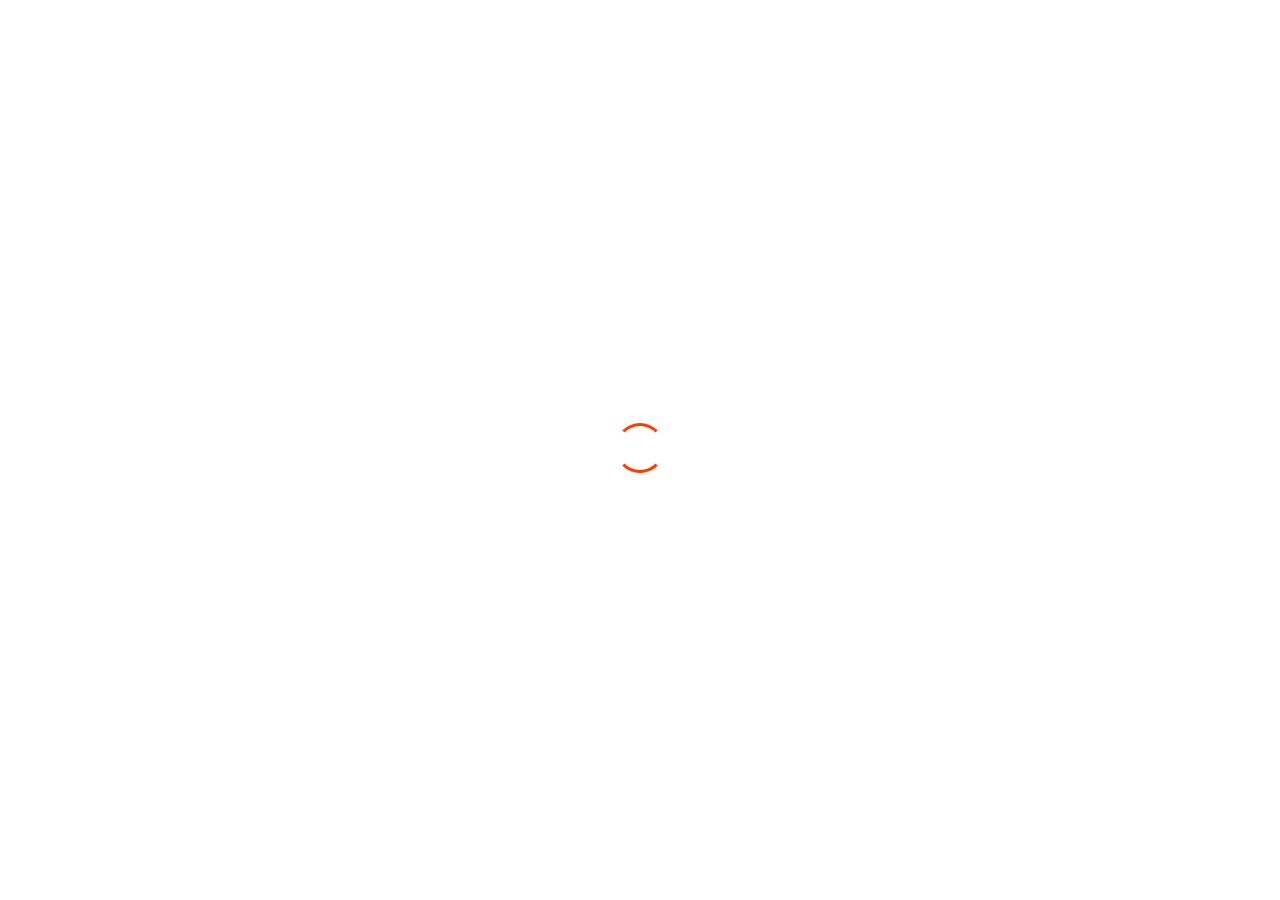
==== pages/about-us.html @ 4cb2102b "changed the navbar add jquery to the projetct and created contact us and about us" ====
<!DOCTYPE html>
<html lang="en">

<head>
    <meta charset="UTF-8" />
    <meta http-equiv="X-UA-Compatible" content="IE=edge" />
    <meta name="viewport" content="width=device-width, initial-scale=1.0" />
    <title>Wanderlust Chronicles</title>
    <link rel="stylesheet" type="text/css" href="../assets/style.css" />
    <link rel="stylesheet" href="https://cdnjs.cloudflare.com/ajax/libs/font-awesome/6.4.0/css/all.min.css"
        integrity="sha512-iecdLmaskl7CVkqkXNQ/ZH/XLlvWZOJyj7Yy7tcenmpD1ypASozpmT/E0iPtmFIB46ZmdtAc9eNBvH0H/ZpiBw=="
        crossorigin="anonymous" referrerpolicy="no-referrer" />
    <link rel="stylesheet" href="https://cdn.jsdelivr.net/npm/swiper@9/swiper-bundle.min.css" />
    <link href="https://cdn.jsdelivr.net/npm/bootstrap@5.2.3/dist/css/bootstrap.min.css" rel="stylesheet"
        integrity="sha384-rbsA2VBKQhggwzxH7pPCaAqO46MgnOM80zW1RWuH61DGLwZJEdK2Kadq2F9CUG65" crossorigin="anonymous">
    <link rel="stylesheet" href="https://cdnjs.cloudflare.com/ajax/libs/animate.css/4.1.1/animate.min.css" />
</head>

<body>
    <div class="loader-container">
        <div>
            <span class="loader"></span>
        </div>
    </div>

    <nav class="sticky">
        <div>
            <div class="logo">
                <img src="/assets/images/logo.PNG">
            </div>

            <div class="hamburger">
                <div class="hamburger--container">
                    <div class="hamburger--bars">
                    </div>
                </div>
            </div>

            <div class="fsmenu">
                <div class="fsmenu--container">
                    <div class="fsmenu--text-block">
                        <div class="fsmenu--text-container">
                            <ul class="fsmenu--list">
                                <li class="fsmenu--list-element">
                                    <a href="/pages/index.html">
                                        <span>Home</span>
                                    </a>
                                    <div class="fsmenu--scrolling-text">
                                        <span>Home</span><span>Home</span><span>Home</span><span>Home</span><span>Home</span>
                                    </div>
                                    <div class="fsmenu--link-img">
                                        <div class="fsmenu--img-container">
                                            <img src="/assets/images/africa/namibia.jpg">
                                        </div>
                                    </div>
                                </li>
                                <li class="fsmenu--list-element">
                                    <a href="/pages/about-us.html">
                                        <span>About Us</span>
                                    </a>
                                    <div class="fsmenu--scrolling-text">
                                        <span>About Us</span><span>About Us</span><span>About Us</span><span>About
                                            Us</span><span>About
                                            Us</span>
                                    </div>
                                    <div class="fsmenu--link-img">
                                        <div class="fsmenu--img-container">
                                            <img src="/assets/images/asia/mongolia.jpg">
                                        </div>
                                    </div>
                                </li>
                                <li class="fsmenu--list-element">
                                    <a href="/pages/discover.html">
                                        <span>Discover</span>
                                    </a>
                                    <div class="fsmenu--scrolling-text">
                                        <span>Discover</span><span>Discover</span><span>Discover</span><span>Discover</span><span>Discover</span>
                                    </div>
                                    <div class="fsmenu--link-img">
                                        <div class="fsmenu--img-container">
                                            <img src="/assets/images/middle East/Jordan.jpg">
                                        </div>
                                    </div>
                                </li>
                                <li class="fsmenu--list-element">
                                    <a href="/pages/blog.html">
                                        <span>Blog</span>
                                    </a>
                                    <div class="fsmenu--scrolling-text">
                                        <span>Blog</span><span>Blog</span><span>Blog</span><span>Blog</span><span>Blog</span>
                                    </div>
                                    <div class="fsmenu--link-img">
                                        <div class="fsmenu--img-container">
                                            <img src="/assets/images/destinations.jpg">
                                        </div>
                                    </div>
                                </li>
                                <li class="fsmenu--list-element">
                                    <a href="/pages/contact-us.html">
                                        <span>Contact</span>
                                    </a>
                                    <div class="fsmenu--scrolling-text">
                                        <span>Contact</span><span>Contact</span><span>Contact</span><span>Contact</span><span>Contact</span>
                                    </div>
                                    <div class="fsmenu--link-img">
                                        <div class="fsmenu--img-container">
                                            <img src="/assets/images/asia/taiwan.jpg">
                                        </div>
                                    </div>
                                </li>
                            </ul>
                        </div>
                    </div>
                </div>
            </div>
        </div>
    </nav>

    <section class="py-5">
        <div class="container">
            <div class="row">
                <div class="col-md-6">
                    <h2 class="animate-fade">About Us</h2>
                    <p class="animate-fade">Welcome to our travel website! We are dedicated to providing the best travel
                        experiences
                        to our customers. Whether you are looking for a relaxing beach vacation or an adventurous
                        mountain trek, we
                        have you covered. Our team of experienced travel experts is here to assist you in planning your
                        dream
                        trip.</p>
                    <p class="animate-fade">With a wide range of destinations and personalized itineraries, we strive to
                        make your
                        travel dreams come true. We believe that every journey is a story waiting to be told, and we
                        want to help
                        you create unforgettable memories.</p>
                </div>
                <div class="col-md-6">
                    <img src="/assets/images/hero-image.jpg" alt="About Us" class="img-fluid animate-fade">
                </div>
            </div>
            <div class="row mt-5">
                <div class="col-md-6">
                    <h3 class="animate-fade">Our Mission</h3>
                    <p class="animate-fade">At our travel website, our mission is to inspire and enable people to
                        explore the world.
                        We aim to provide exceptional travel experiences that exceed our customers' expectations. We
                        believe in
                        fostering a sense of adventure and discovery, creating memories that will last a lifetime.</p>
                </div>
                <div class="col-md-6">
                    <h3 class="animate-fade">Our Team</h3>
                    <p class="animate-fade">Our dedicated team of travel experts is passionate about curating unique and
                        unforgettable journeys. With their extensive knowledge and expertise, they will guide you every
                        step of the
                        way, ensuring your travel experience is seamless and enjoyable. We are committed to providing
                        excellent
                        customer service and making your trip a remarkable one.</p>
                </div>
            </div>
        </div>
    </section>

</body>
<script src="https://cdn.jsdelivr.net/npm/@popperjs/core@2.11.6/dist/umd/popper.min.js"
    integrity="sha384-oBqDVmMz9ATKxIep9tiCxS/Z9fNfEXiDAYTujMAeBAsjFuCZSmKbSSUnQlmh/jp3"
    crossorigin="anonymous"></script>
<script src="https://cdn.jsdelivr.net/npm/bootstrap@5.2.3/dist/js/bootstrap.min.js"
    integrity="sha384-cuYeSxntonz0PPNlHhBs68uyIAVpIIOZZ5JqeqvYYIcEL727kskC66kF92t6Xl2V"
    crossorigin="anonymous"></script>

<script src="https://code.jquery.com/jquery-3.7.0.min.js"></script>

<script>
    $(document).ready(function () {
        $('.loader-container').fadeIn(300);
        setTimeout(function () {
            $('.loader-container').fadeOut(300);
        }, 2000);

        $('.animate-fade').each(function (index) {
            $(this).delay(300 * index).animate({ opacity: 1 }, 1000);
        });

        $('.hamburger').click(function () {

            var $this = $(this);

            if ($this.hasClass('is-active')) {
                $('.fsmenu, .logo').removeClass('is-active');
                $('.fsmenu, .logo').addClass('close-menu');
            } else {
                $('.fsmenu, .logo').removeClass('close-menu');
                $('.fsmenu, .logo').addClass('is-active');
            };
            $this.toggleClass('is-active');
        });

        $(".fsmenu--list-element").hover(
            function () {
                $(this).addClass('open');
                $(this).removeClass('is-closing');
            }, function () {
                $(this).removeClass('open');
                $(this).addClass('is-closing');
            }
        );

    });
</script>

</html>
---- assets/style.css ----
@import url('https://fonts.googleapis.com/css2?family=Catamaran&family=Oswald:wght@200;300;400;500&family=Raleway:ital,wght@0,100;0,200;0,300;0,400;0,500;0,600;0,700;0,800;0,900;1,100;1,200;1,300;1,400;1,500;1,600;1,700;1,800;1,900&display=swap');

* {
  margin: 0;
  padding: 0;
  box-sizing: border-box;
  scrollbar-width: thin;
  scrollbar-color: #fff #c4c4c4;
}

/* Chrome, Edge, and Safari */
*::-webkit-scrollbar {
  width: 10px;
}

*::-webkit-scrollbar-thumb {
  background-color: #c4c4c4;
}

body {
  font-family: 'Raleway', sans-serif !important;
  color: rgba(49, 50, 49, 0.9) !important;
}

.swiper {
  height: 620px;
  margin-bottom: 90px;
}

.swiper-slide img {
  width: 100%;
  height: 100%;
  object-fit: cover;
}

.swiper-slide::after {
  content: "";
  position: absolute;
  top: 0;
  left: 0;
  width: 100%;
  height: 100%;
  background-color: rgba(0, 0, 0, 0.5);
  /* Adjust the shadow color and opacity as desired */
  z-index: 5;
}

.slider-text {
  position: absolute;
  top: 50%;
  left: 50%;
  transform: translate(-50%, -50%);
  z-index: 10;
  text-align: center;
  color: #fff;
}

.slider-text h2 {
  font-size: 39px;
  margin-bottom: 10px;
  font-family: 'Segoe UI', Tahoma, Geneva, Verdana, sans-serif;
  font-weight: lighter;
  text-shadow: 2px 2px 4px black;
}

.slider-text p {
  font-size: 23px;
  font-family: 'Segoe UI', Tahoma, Geneva, Verdana, sans-serif;
  font-weight: lighter;
  text-shadow: 2px 2px 4px black;
}

.travel-section {
  background-color: white;
  padding: 50px 0;
}

.travel-item {
  text-align: center;
  margin-bottom: 30px;
}

.travel-item h3 {
  font-size: 24px;
  margin-bottom: 10px;
  font-family: 'Segoe UI', Tahoma, Geneva, Verdana, sans-serif;
  font-weight: lighter;
}

.travel-item img {
  width: 90%;
  height: auto;
  object-fit: cover;
  margin-bottom: 10px;
}

.travel-item p {
  font-size: 16px;
  margin-bottom: 10px;
  font-family: Arial, Helvetica, sans-serif;
  font-weight: lighter;
}

.travel-item a {
  font-family: Arial, Helvetica, sans-serif;
  display: block;
  background-color: #d6aa63;
  background-color: rgb(235, 202, 157);
  padding: 8px 16px;
  /* Adjust the padding values */
  border-radius: 1px;
  text-decoration: none;
  font-weight: lighter;
  margin-top: 20px;
  color: inherit;
  text-decoration: none;
  font-size: 14px;
  /* Adjust the font-size */
  max-width: 60%;
}

.travel-item a:hover {
  transform: scale(1.05);
  cursor: pointer;
  background-color: #d8b070;

}

@media (max-width: 991px) {
  .travel-item {
    margin-bottom: 20px;
  }
}

.about-section {
  background-image: url('../assets/images/annie-spratt-0ZPSX_mQ3xI-unsplash.jpg');
  background-size: cover;
  background-position: center;
  padding: 30px;
  position: relative;
}

.separator-line {
  position: absolute;
  width: 95%;
  height: 2px;
  background-color: #ccc;
}

.separator-line.top {
  top: 0;
}

.separator-line.bottom {
  bottom: 0;
}

.about-text {
  max-width: 700px;
  margin: 0 auto;
}

.about-section h2 {
  /* padding-left: 480px; */
  padding-top: 15px;
  padding-bottom: 20px;
  font-size: 24px;
  margin-bottom: 10px;
  display: flex;
  justify-content: center;
}

.about-section p {
  font-size: 16px;
  padding-bottom: 5px;
}

.image-gallery {
  display: flex;
  justify-content: center;
  gap: 10px;
  padding-bottom: 20px;
}

.image-link {
  position: relative;
  display: inline-block;
  max-width: 600px;
  height: 330px;
  overflow: hidden;
  aspect-ratio: 1/1;
}

.image-link:hover img {
  transform: scale(1.1);
  transition: transform 0.3s ease;
}

.image-link img {
  display: block;
  width: 100%;
  height: 100%;
  object-fit: cover;
  transition: transform 0.3s ease;
}

.image-link::before {
  content: "";
  position: absolute;
  top: 5px;
  left: 5px;
  right: 5px;
  bottom: 5px;
  border: 2px solid #ffffff;
  pointer-events: none;
  z-index: 1;
}

.image-link:hover {
  filter: brightness(70%);
}

.title-1 {
  position: absolute;
  font-family: Verdana, Geneva, Tahoma, sans-serif;
  bottom: 140px;
  left: 0;
  width: 100%;
  text-align: center;
  color: #ffffff;
  font-size: 20px;
  font-weight: lighter;
  text-shadow: 2px 2px 4px black;
}

.header-1 {
  background-color: white;
  padding: 40px;
}

.header-container {
  text-align: center;
}

.header-title {
  padding-bottom: 15px;
  font-size: 32px;
  font-family: 'Segoe UI', Tahoma, Geneva, Verdana, sans-serif;
  font-weight: lighter;
}

.header-subtitle {
  font-size: 18px;
  color: #f7d8f5;
}

.logo {
  height: 70px;
  width: 75px;
  position: absolute;
  top: 0.3em;
  left: 3em;
}

.footer-main {
  padding-top: 35px;
  background-color: #f2f2fa;
}

.address-main>div.col-lg-4 {
  border-bottom: dotted 1px #999;
}

.address-box {
  padding: 10px 0;
  margin-bottom: 30px;
}

.add-icon {
  float: left;
  width: 60px;
  display: inline-block;
  padding: 0px 5px;
}

.address-box .add-icon {
  height: 75px;
  width: 75px;
  margin-right: 20px;
  text-align: center;
}

.add-icon i {
  font-size: 2.2rem;
}

.add-content {
  padding-left: 70px;
}

.add-content h5 {
  font-size: 17px;
  color: #666565;
  padding: 0;
  font-weight: 500;
  margin-bottom: 10px;
}

.add-content p {
  font-size: 13px;
  max-width: 250px;
  color: #666565;
  font-weight: 300;
}

.add-content p a {
  font-size: 14px;
  color: #666565;
  font-weight: 300;
  word-wrap: break-word;
}

.add-content p a:hover {
  color: #ffb32d;
}

.user-story-container {
  width: 100%;
  padding-top: 5%;
  padding-bottom: 5%;
}

.user-story {
  display: flex;
  flex-wrap: wrap;
  justify-content: center;
  align-items: center;
}

.user-story .image {
  flex: 1;
  max-width: 200px;
  max-height: 200;
  margin-right: 20px;
}

.user-story .image img {
  width: 100%;
  height: 100%;
  border-radius: 30%;

}

.user-story .content {
  flex: 1;
  height: 200px;
  overflow: auto;
}

.user-story p {
  font-size: 16px;
  line-height: 1;
}

.blog-hero-image {
  background-image: url('../assets/images/surface-S_YOuAUMm2o-unsplash.jpg');
  background-size: cover;
  background-position: center;
  background-repeat: no-repeat;
  height: 300px;
  /* Adjust the height as needed */
  position: relative;
  filter: brightness(0.9);

}

.blog-hero-text {
  text-align: center;
  position: absolute;
  top: 50%;
  left: 50%;
  transform: translate(-50%, -50%);
  color: white;
  font-family: 'Segoe UI', Tahoma, Geneva, Verdana, sans-serif;
  text-shadow: 2px 2px 4px black;
}

.blog-hero-image h1 {
  font-size: 36px;
}

.blog-hero-image p {
  font-size: 20px;
}

.hero-image {
  background-image: url('../assets/images/pexels-walid-ahmad-847402.jpg');
  background-size: cover;
  background-position: center;
  background-repeat: no-repeat;
  height: 300px;
  /* Adjust the height as needed */
  position: relative;
}

.hero-text {
  text-align: center;
  position: absolute;
  top: 50%;
  left: 50%;
  transform: translate(-50%, -50%);
  color: white;
  font-size: 39px;
  font-family: 'Segoe UI', Tahoma, Geneva, Verdana, sans-serif;
  text-shadow: 2px 2px 4px black;
}

.hero-text h1 {
  font-size: 36px;
  margin-bottom: 20px;
}

.hero-text p {
  font-size: 20px;
}

.map-container {
  display: flex;
  justify-content: center;
  background-color: rgb(214, 228, 233);
}

#world-map {
  margin-left: 10%;
}

#world-map path {
  width: 100%;
  height: auto;
  fill: rgb(223, 162, 145);
  cursor: pointer;
}

#world-map path:hover {
  fill: rgb(222, 113, 94);
}

.resources-hero-image {
  background-image: url('../assets/images/pexels-ken-tomita-389818.jpg');
  background-size: cover;
  background-position: center;
  background-repeat: no-repeat;
  height: 300px;
  /* Adjust the height as needed */
  position: relative;
  filter: brightness(0.9);
}

.external {
  overflow: hidden;
  height: 100vh;
}

div::-webkit-scrollbar {
  width: 0;
}

.horizontal-scroll-wrapper {
  display: flex;
  flex-direction: column;
  align-items: center;
  width: 100vh;
  transform: rotate(-90deg) translate3d(0, -100vh, 0);
  transform-origin: right top;
  overflow-y: auto;
  overflow-x: hidden;
  padding: 0;
  height: 100vw;
  perspective: 1px;
  transform-style: preserve-3d;
  padding-bottom: 10rem;
}

.img-wrapper {
  transform: rotate(90deg);
  display: flex;
  align-items: center;
  justify-content: center;
  min-height: 40vh;
  transform-origin: 50% 50%;
  transform: rotate(90deg) translateZ(.1px) scale(0.9) translateX(0px) translateY(-3vh);
  transition: 1s;
}

.img-wrapper:hover {
  min-height: 65vh;
}

.slower {
  transform: rotate(90deg) translateZ(-.2px) scale(1.1) translateX(0%) translateY(-10vh);
}

.slower1 {
  transform: rotate(90deg) translateZ(-.25px) scale(1.05) translateX(0%) translateY(8vh);
}

.slower2 {
  transform: rotate(90deg) translateZ(-.3px) scale(1.3) translateX(0%) translateY(2vh);
}

.slower-down {
  transform: rotate(90deg) translateZ(-.2px) scale(1.1) translateX(0%) translateY(16vh);
}

.faster {
  transform: rotate(90deg) translateZ(.15px) scale(0.8) translateX(0%) translateY(14vh);
}

.faster1 {
  transform: rotate(90deg) translateZ(.05px) scale(0.8) translateX(0%) translateY(10vh);
}

.fastest {
  transform: rotate(90deg) translateZ(.22px) scale(0.7) translateX(-10vh) translateY(-15vh);
}

.vertical {
  transform: rotate(90deg) translateZ(-.15px) scale(1.15) translateX(0%) translateY(0%);
}

.last {
  transform: rotate(90deg) translateZ(-.2px) scale(1.1) translateX(25vh) translateY(-8vh);
}

/* .scroll-info, header {
  position: absolute;
  left: 1rem;
} */

.scroll-info {
  top: 1rem;
}

.img-wrapper a {
  overflow: hidden;
  display: block;
  padding: 1vh;
  background: #efecdb;
  box-shadow: 0 10px 50px #5f2f1182;
}

a img {
  max-width: 45vh;
  max-height: 50vh;
  transition: .5s;
  vertical-align: top;
  filter: saturate(40%) sepia(30%) hue-rotate(5deg);
}

a:hover img {
  filter: none;
}

.scroll-info {
  display: flex;
  align-items: center;
}

.icon svg {
  width: 50px;
  fill: currentcolor;
}

/* body main {
  width: 100%;
  height: auto;
}

body main img {
  width: 100%;
  display: block;
}

body main h1 {
  font-size: 3em;
  font-weight: 900;
  text-transform: uppercase;
  color: #1e1e1e;
} */

nav.sticky {
  position: sticky;
  top: 0;
  z-index: 100;
  height: 80px;
  background-color: #fff;
  box-shadow: 0 3px 20px rgba(0, 0, 0, 0.2);
}

.hamburger {
  width: 2em;
  height: 2em;
  position: absolute;
  top: 1.2em;
  right: 3em;
  z-index: 10000;
  background: transparent;
  cursor: pointer;
}

.hamburger.is-active .hamburger--container .hamburger--bars {
  background: white;
}

.hamburger.is-active .hamburger--container .hamburger--bars:before,
.hamburger.is-active .hamburger--container .hamburger--bars:after {
  background: white;
}

.hamburger.is-active .hamburger--container .hamburger--bars:before {
  left: .25em;
}

.hamburger.is-active .hamburger--container .hamburger--bars:after {
  left: -.25em;
}

.hamburger .hamburger--container {
  width: 100%;
  padding: .25em;
  position: relative;
}

.hamburger .hamburger--container .hamburger--bars {
  height: 3px;
  width: 1.5em;
  background: #000;
  position: absolute;
  top: 0.9em;
  transition: .3s ease;
}

.hamburger .hamburger--container .hamburger--bars:before,
.hamburger .hamburger--container .hamburger--bars:after {
  content: "";
  display: block;
  height: 3px;
  width: 1.5em;
  background: inherit;
  position: absolute;
  left: 0;
  transition: .3s ease;
}

.hamburger .hamburger--container .hamburger--bars:before {
  top: -.5em;
}

.hamburger .hamburger--container .hamburger--bars:after {
  top: .5em;
}

/* .logo {
  width: 5em;
  height: 5em;
  position: absolute;
  top: 1.5em;
  left: 3em;
  z-index: 10000;
  filter: invert(1);
} */

.logo img {
  width: 100%;
  display: block;
  transition: .3s linear .3s;
}

/* .logo.is-active img {
  filter: invert(100%);
} */

.fsmenu {
  width: 100vw;
  height: 100vh;
  position: absolute;
  top: 0;
  right: 0;
  z-index: 1000;
  overflow: hidden;
  display: none;
}

.fsmenu .fsmenu--container {
  width: 0;
  height: 100vh;
  padding: 8em 3em 3em;
  background: #000;
  position: absolute;
  right: 0;
  overflow: hidden;
}

.fsmenu .fsmenu--container .fsmenu--text-block {
  width: 100%;
  height: 100%;
  margin-top: -85px;
}

.fsmenu .fsmenu--container .fsmenu--text-block .fsmenu--text-container {
  width: 100%;
  height: 100%;
}

.fsmenu .fsmenu--container .fsmenu--text-block .fsmenu--text-container .fsmenu--list {
  width: 100%;
  height: 100%;
  display: flex;
  flex-direction: column;
}

.fsmenu .fsmenu--container .fsmenu--text-block .fsmenu--text-container .fsmenu--list .fsmenu--list-element {
  width: 100%;
  height: 25%;
  list-style-type: none;
  text-align: right;
}

.fsmenu .fsmenu--container .fsmenu--text-block .fsmenu--text-container .fsmenu--list .fsmenu--list-element a {
  width: 100%;
  height: 100%;
  text-decoration: none;
  color: white;
  display: flex;
  justify-content: flex-end;
  align-items: center;
  transition: .2s ease;
}

.fsmenu .fsmenu--container .fsmenu--text-block .fsmenu--text-container .fsmenu--list .fsmenu--list-element a:hover {
  color: #E63946;
}

.fsmenu .fsmenu--container .fsmenu--text-block .fsmenu--text-container .fsmenu--list .fsmenu--list-element a span {
  font-size: 3em;
  font-weight: 700;
  letter-spacing: 10px;
  text-transform: uppercase;
  line-height: 1;
  height: 1em;
  display: inline-block;
  position: relative;
  z-index: 1002;
}

.fsmenu .fsmenu--container .fsmenu--text-block .fsmenu--text-container .fsmenu--list .fsmenu--list-element a span:before {
  content: "";
  display: block;
  width: 100%;
  height: 100%;
  background: #fff;
  position: absolute;
  left: 0;
  z-index: 1003;
}

.fsmenu .fsmenu--container .fsmenu--text-block .fsmenu--text-container .fsmenu--list .fsmenu--list-element .fsmenu--scrolling-text {
  height: 100%;
  display: flex;
  align-items: center;
  transform: translate(-20%, -100%);
  opacity: 0;
  pointer-events: none;
}

.fsmenu .fsmenu--container .fsmenu--text-block .fsmenu--text-container .fsmenu--list .fsmenu--list-element .fsmenu--scrolling-text span {
  height: 1em;
  font-size: 8em;
  font-weight: 900;
  letter-spacing: 10px;
  text-transform: uppercase;
  line-height: 1;
  color: #1e1e1e;
  display: inline-block;
  margin-right: 1em;
}

.fsmenu .fsmenu--container .fsmenu--text-block .fsmenu--text-container .fsmenu--list .fsmenu--list-element:hover .fsmenu--scrolling-text {
  opacity: 1;
  animation: animScrollingContactTextLeft 9s linear 0s infinite;
}

.fsmenu .fsmenu--container .fsmenu--text-block .fsmenu--text-container .fsmenu--list .fsmenu--list-element .fsmenu--link-img {
  width: 0px;
  height: 100vh;
  padding: 8em 3em 3em;
  position: absolute;
  top: 0;
  right: calc(100vw - 720px);
  z-index: 1001;
  font-size: 16px;
  pointer-events: none;
}

.fsmenu .fsmenu--container .fsmenu--text-block .fsmenu--text-container .fsmenu--list .fsmenu--list-element .fsmenu--link-img .fsmenu--img-container {
  height: 100%;
  width: 100%;
  position: relative;
  overflow: hidden;
}

.fsmenu .fsmenu--container .fsmenu--text-block .fsmenu--text-container .fsmenu--list .fsmenu--list-element .fsmenu--link-img .fsmenu--img-container img {
  width: 624px;
  display: block;
  position: absolute;
  right: 0;
  top: 50%;
  transform: translate(0, -50%);
}

.fsmenu .fsmenu--container .fsmenu--text-block .fsmenu--text-container .fsmenu--list .fsmenu--list-element.open .fsmenu--link-img {
  left: auto;
  right: calc(100vw - 720px);
  animation: animMenuRevealImg .4s ease 0s forwards;
}

.fsmenu .fsmenu--container .fsmenu--text-block .fsmenu--text-container .fsmenu--list .fsmenu--list-element.open .fsmenu--link-img .fsmenu--img-container img {
  right: 0;
  left: auto;
}

.fsmenu .fsmenu--container .fsmenu--text-block .fsmenu--text-container .fsmenu--list .fsmenu--list-element.is-closing .fsmenu--link-img {
  left: 0;
  right: auto;
  animation: animMenuCloseImg .4s ease 0s forwards;
}

.fsmenu .fsmenu--container .fsmenu--text-block .fsmenu--text-container .fsmenu--list .fsmenu--list-element.is-closing .fsmenu--link-img .fsmenu--img-container img {
  left: 0;
  right: auto;
}

.fsmenu.is-active {
  display: block;
}

.fsmenu.is-active .fsmenu--container {
  animation: animMenuReveal 0.6s cubic-bezier(0.13, 0.13, 0.02, 1.07) 0s forwards;
}

.fsmenu.is-active .fsmenu--container .fsmenu--text-container .fsmenu--list .fsmenu--list-element a span:before {
  animation: animMenuRevealLinks 0.4s cubic-bezier(0.13, 0.13, 0.02, 1.07) 0.4s forwards;
}

.fsmenu.close-menu {
  display: block;
}

.fsmenu.close-menu .fsmenu--container {
  width: 100vw;
  right: auto;
  left: 0;
  animation: animMenuClose 0.6s cubic-bezier(0.13, 0.13, 0.02, 1.07) 0.3s forwards;
}

.fsmenu.close-menu .fsmenu--container .fsmenu--text-container .fsmenu--list .fsmenu--list-element a span:before {
  left: auto;
  right: 0;
  background: black;
  animation: animMenuCloseLinks 0.4s cubic-bezier(0.13, 0.13, 0.02, 1.07) 0s forwards;
}

@keyframes animMenuReveal {
  0% {
    width: 0vw;
  }

  100% {
    width: 100vw;
  }
}

@keyframes animMenuRevealLinks {
  0% {
    width: 100%;
  }

  100% {
    width: 0%;
  }
}

@keyframes animMenuClose {
  0% {
    width: 100vw;
    padding: 8em 3em 3em;
  }

  100% {
    width: 0vw;
    padding: 8em 0 0;
  }
}

@keyframes animMenuCloseLinks {
  0% {
    width: 0%;
  }

  100% {
    width: 110%;
  }
}

@keyframes animMenuRevealImg {
  0% {
    width: 0;
  }

  100% {
    width: 720px;
  }
}

@keyframes animMenuCloseImg {
  0% {
    width: 720px;
  }

  100% {
    width: 0;
  }
}

@keyframes animScrollingContactTextLeft {
  0% {
    transform: translate(-20%, -100%);
  }

  100% {
    transform: translate(-40%, -100%);
  }
}

*,
*:before,
*:after {
  box-sizing: border-box;
}

.container1 {
  max-width: 400px;
  width: 100%;
  margin: 0 auto;
  padding-bottom: 70px;
  position: relative;
}

.intro {
  position: relative;
  min-height: 400px;
  height: 100%;
  width: 100%;
  /* background: transparent url(https://images.unsplash.com/photo-1467733444521-ab3e6983f8b1?ixlib=rb-0.3.5&q=80&fm=jpg&crop=entropy&s=69aaefe565d19beb876979d89510601b) top center no-repeat; */
  background-size: 100%;
  overflow: hidden;
  transition: all .72s ease-in-out;
}

.intro:after {
  content: '';
  display: block;
  position: absolute;
  /* width: 100%; */
  height: 500px;
  right: -100%;
  left: 0;
  transform: skew(100deg);
  background: #fff;
  bottom: -70%;
  box-shadow: inset 1px 0px 5px 0px rgba(204, 204, 204, 0.72);
}

.container1:after {
  content: '';
  max-width: 300px;
  width: 100%;
  margin: 0% auto 0;
  position: absolute;
  left: 0;
  bottom: 0;
  top: 0;
  right: 0;
  box-shadow: 0px 5px 5px 0px rgba(204, 204, 204, 0.72);
  z-index: -1;
  transition: all .52s ease-in-out;
}

.meta {
  max-width: 300px;
  width: 100%;
  margin: 0% auto 0;
  position: absolute;
  left: 0;
  bottom: 0;
  right: 0;
  z-index: 10;
  padding-top: 110px;
  overflow: hidden;

  transition: all .52s ease-in-out;
}

.meta__inner {
  padding: .25rem 1rem;
  line-height: 1.5rem;
  position: relative;
  background: #fff;
  z-index: 15;
  background: #fff;
  border: 1px solid #ccc;
  border-top: none;
}

.meta:after {
  content: '';
  display: block;
  position: absolute;
  left: 0;
  right: 0;
  top: 80px;
  max-width: 300px;
  height: 300px;
  background: #fff;
  border: 1px solid #ccc;
  transform: rotate(90deg) skew(10deg);
  z-index: 4;
}

p a {
  color: #e91e63;
  text-decoration: none;
  opacity: .72;

  transition: all .27s ease-in-out;
}

p a:hover {
  opacity: 1;
  text-decoration: underline;
}

.container1:hover .meta {
  transform: translateY(5px);
}

.container1:hover .intro {
  transform: translateY(-5px);
}

.container1:hover:after {
  transform: translateY(5px);
}

.divider {
  width: 66%;
  height: 2px;
  background-color: #e91e63;
  margin: 3rem auto 0 auto;
}

.loader-container {
  /* display: none; */
  position: fixed;
  z-index: 999999999999999;
  width: 100%;
  height: 100%;
  background-color: #fff;
  animation: fade 0.3s ease-in-out;
}

.animate-fade {
  animation: fade .6s ease-in-out;
}

@keyframes fade {
  0% {
    opacity: 0;
  }
  100% {
    opacity: 1;
  }
}

.loader-container div {
  position: absolute;
  top: 50%;
  left: 50%;
  transform: translate(-50%, -50%);
}

.loader {
  width: 58px;
  height: 58px;
  border: 3px solid transparent;
  border-radius: 50%;
  display: inline-block;
  position: relative;
  box-sizing: border-box;
  animation: rotation 1s linear infinite;
}

.loader::after {
  content: '';
  box-sizing: border-box;
  position: absolute;
  left: 50%;
  top: 50%;
  transform: translate(-50%, -50%);
  width: 50px;
  height: 50px;
  border-radius: 50%;
  border: 3px solid;
  border-color: #FF3D00 transparent;
}

@keyframes rotation {
  0% {
    transform: rotate(0deg);
  }

  100% {
    transform: rotate(360deg);
  }
}
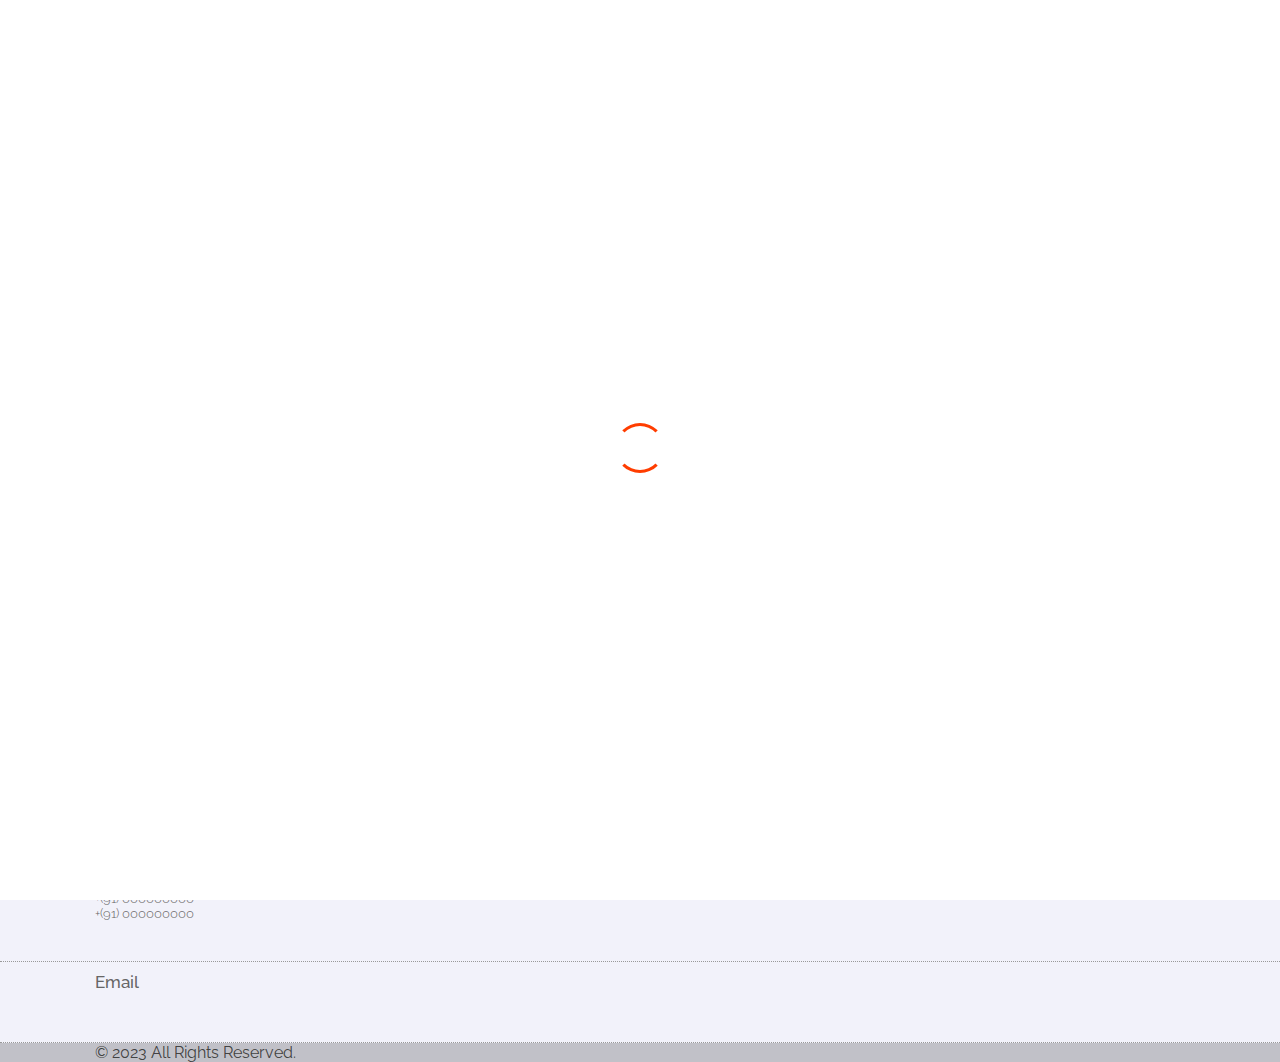
==== commit 02c2a5a6: "disa ndryshime" ====
--- a/pages/about-us.html
+++ b/pages/about-us.html
@@ -160,6 +160,86 @@
         </div>
     </section>
 
+    <footer class="footer-main">
+        <div class="container">
+           <div class="row address-main">
+              <div class="col-lg-4 col-sm-12 col-xs-12">
+                 <div class="address-box clearfix">
+                    <div class="add-icon">
+                       <i class="fa fa-location-dot"></i>
+                    </div>
+                    <div class="add-content">
+                       <h5>Address</h5>
+                       <p>
+                          Lorem ipsum dolor sit amet, consectetur adipiscing elit, sed
+                          do eiusmod tempor incididunt ut veniam
+                       </p>
+                    </div>
+                 </div>
+              </div>
+              <div class="col-lg-4 col-sm-12 col-xs-12">
+                 <div class="address-box clearfix">
+                    <div class="add-icon">
+                       <i class="fa-solid fa-phone"></i>
+                    </div>
+                    <div class="add-content">
+                       <h5>Phone</h5>
+                       <p>
+                          +(91) 000000000 <br />
+                          +(91) 000000000
+                       </p>
+                    </div>
+                 </div>
+              </div>
+              <div class="col-lg-4 col-sm-12 col-xs-12">
+                 <div class="address-box clearfix">
+                    <div class="add-icon">
+                       <i class="fa-solid fa-envelope"></i>
+                    </div>
+                    <div class="add-content">
+                       <h5>Email</h5>
+                       <p>
+                          <a href="mailto:" style="text-decoration: none"></a>
+                       </p>
+                    </div>
+                 </div>
+              </div>
+           </div>
+        </div>
+  
+        <!-- Copyright Footer -->
+        <footer class="bg-dark text-center text-white">
+           <!-- Grid container -->
+           <div class="container p-4 pb-0">
+              <!-- Section: Social media -->
+              <section class="mb-4">
+                 <!-- Facebook -->
+                 <a class="btn btn-outline-light btn-floating m-1" href="#!" role="button"><i
+                       class="fab fa-facebook"></i></a>
+  
+                 <!-- Twitter -->
+                 <a class="btn btn-outline-light btn-floating m-1" href="#!" role="button"><i
+                       class="fab fa-twitter"></i></a>
+  
+                 <!-- Google -->
+                 <a class="btn btn-outline-light btn-floating m-1" href="#!" role="button"><i
+                       class="fab fa-google"></i></a>
+  
+                 <!-- Instagram -->
+                 <a class="btn btn-outline-light btn-floating m-1" href="#!" role="button"><i
+                       class="fab fa-instagram"></i></a>
+              </section>
+              <!-- Section: Social media -->
+           </div>
+           <!-- Grid container -->
+  
+           <!-- Copyright -->
+           <div class="text-center p-3" style="background-color: rgba(0, 0, 0, 0.2)">
+              © 2023 All Rights Reserved.
+           </div>
+           <!-- Copyright -->
+        </footer>
+     </footer>
 </body>
 <script src="https://cdn.jsdelivr.net/npm/@popperjs/core@2.11.6/dist/umd/popper.min.js"
     integrity="sha384-oBqDVmMz9ATKxIep9tiCxS/Z9fNfEXiDAYTujMAeBAsjFuCZSmKbSSUnQlmh/jp3"
--- a/assets/style.css
+++ b/assets/style.css
@@ -532,10 +532,7 @@
   transform: rotate(90deg) translateZ(-.2px) scale(1.1) translateX(25vh) translateY(-8vh);
 }
 
-/* .scroll-info, header {
-  position: absolute;
-  left: 1rem;
-} */
+
 
 .scroll-info {
   top: 1rem;
@@ -554,7 +551,7 @@
   max-height: 50vh;
   transition: .5s;
   vertical-align: top;
-  filter: saturate(40%) sepia(30%) hue-rotate(5deg);
+  /* filter: saturate(40%) sepia(30%) hue-rotate(5deg); */
 }
 
 a:hover img {
@@ -1087,6 +1084,7 @@
   0% {
     opacity: 0;
   }
+
   100% {
     opacity: 1;
   }
@@ -1132,4 +1130,26 @@
   100% {
     transform: rotate(360deg);
   }
+}
+
+
+
+.image-container {
+  margin-bottom: 20px;
+  margin-left: 20px;
+}
+
+.image-container img {
+  display: block;
+  margin-left: auto;
+  margin-right: auto;
+}
+
+#my-tooltip {
+  position: fixed;
+  z-index: 9999;
+  background-color: lightgray;
+  padding: 5px;
+  border-radius: 5px;
+  display: none;
 }